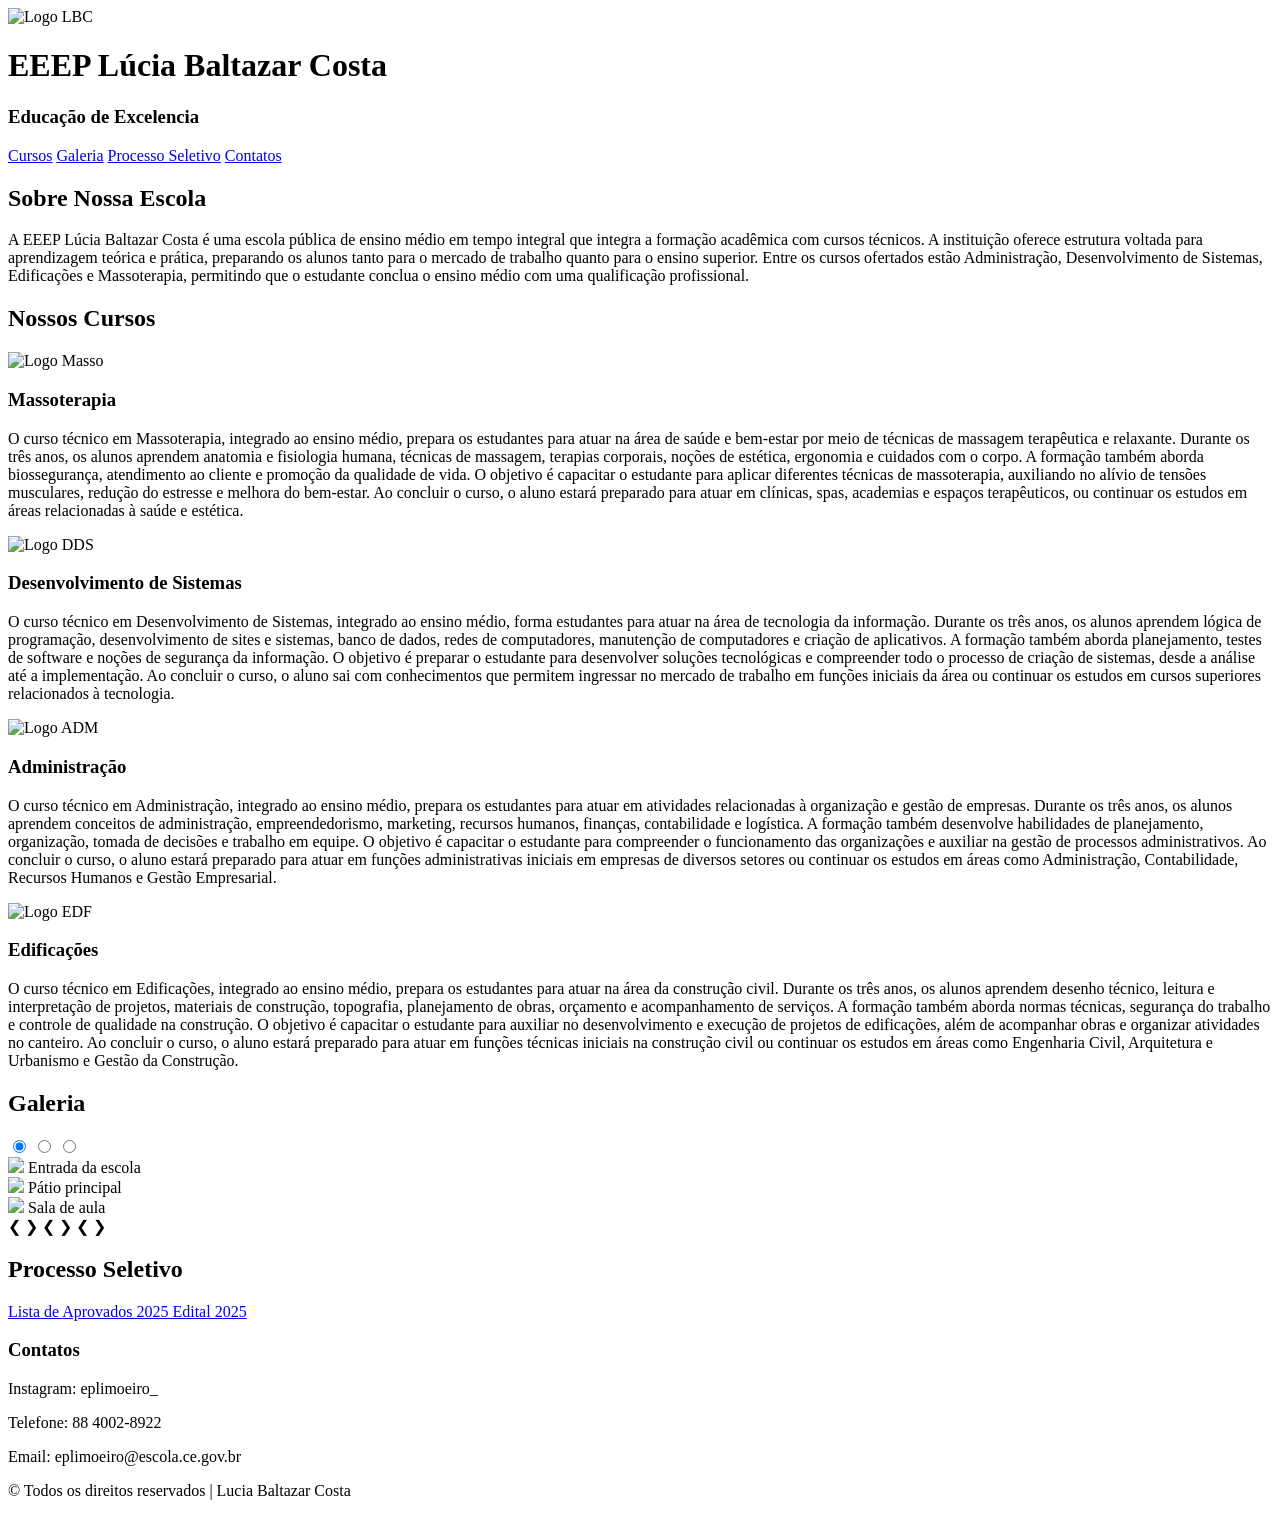
==== index.html @ 7d4e727e "mudanças" ====
<!DOCTYPE html>
<html lang="en">
<head>
    <meta charset="UTF-8">
    <meta name="viewport" content="width=device-width, initial-scale=1.0">
    <title>EEEP Lúcia Baltazar</title>
    <link rel="stylesheet" href="style.css"/>
</head>
<body>

    <!-- HEADER -->
    <header>
        <img src="imagens/logo lbc.png" alt="Logo LBC" class="LogoLBC">
        <h1 class="nome-lbc">EEEP Lúcia Baltazar Costa</h1>
        <h3 class="frase">Educação de Excelencia</h3>

        <nav>
            <a href="#CursosID">Cursos</a>
            <a href="#GaleriaID">Galeria</a>
            <a href="#ProcessoID">Processo Seletivo</a>
            <a href="#ContatosID">Contatos</a>
        </nav>
    </header>

    <main>

        <!-- SOBRE -->
            <section>
                <div class="container-sobre">
                    <div class="card-sobre">
                        <h1 class="titulo">Sobre Nossa Escola</h1>
                        <p>A EEEP Lúcia Baltazar Costa é uma escola pública de ensino médio em tempo integral que integra a formação acadêmica com cursos técnicos. A instituição oferece estrutura voltada para aprendizagem teórica e prática, preparando os alunos tanto para o mercado de trabalho quanto para o ensino superior. Entre os cursos ofertados estão Administração, Desenvolvimento de Sistemas, Edificações e Massoterapia, permitindo que o estudante conclua o ensino médio com uma qualificação profissional.
                        </p>
                    </div>
                </div>
            </section>

        <!-- CURSOS -->
            <section id="CursosID">
                <div class="card-cursos">
                    <h1 class="titulo">Nossos Cursos</h1>
                    
                    <!-- MASSOTERAPIA -->
                    <div class="curso">
                        <img src="imagens/logo masso.png" alt="Logo Masso" class="IMG_Cursos">
                        <h3 class="titulo-curso">Massoterapia</h3>
                        <p>O curso técnico em Massoterapia, integrado ao ensino médio, prepara os estudantes para atuar na área de saúde e bem-estar por meio de técnicas de massagem terapêutica e relaxante. Durante os três anos, os alunos aprendem anatomia e fisiologia humana, técnicas de massagem, terapias corporais, noções de estética, ergonomia e cuidados com o corpo. A formação também aborda biossegurança, atendimento ao cliente e promoção da qualidade de vida.

                        O objetivo é capacitar o estudante para aplicar diferentes técnicas de massoterapia, auxiliando no alívio de tensões musculares, redução do estresse e melhora do bem-estar. Ao concluir o curso, o aluno estará preparado para atuar em clínicas, spas, academias e espaços terapêuticos, ou continuar os estudos em áreas relacionadas à saúde e estética.
                        </p>
                    </div>
                    
                    <!-- DESENVOLVIMENTO DE SISTEMAS -->
                    <div class="curso">
                        <img src="imagens/logo dds.png" alt="Logo DDS" class="IMG_Cursos">
                        <h3 class="titulo-curso">Desenvolvimento de Sistemas</h3>
                        <p>O curso técnico em Desenvolvimento de Sistemas, integrado ao ensino médio, forma estudantes para atuar na área de tecnologia da informação. Durante os três anos, os alunos aprendem lógica de programação, desenvolvimento de sites e sistemas, banco de dados, redes de computadores, manutenção de computadores e criação de aplicativos. A formação também aborda planejamento, testes de software e noções de segurança da informação.

                        O objetivo é preparar o estudante para desenvolver soluções tecnológicas e compreender todo o processo de criação de sistemas, desde a análise até a implementação. Ao concluir o curso, o aluno sai com conhecimentos que permitem ingressar no mercado de trabalho em funções iniciais da área ou continuar os estudos em cursos superiores relacionados à tecnologia.
                        </p>
                    </div>

                    <!-- ADMINISTRAÇÃO -->
                    <div class="curso">
                        <img src="imagens/logo adm.png" alt="Logo ADM" class="IMG_Cursos">
                        <h3 class="titulo-curso">Administração</h3>
                        <p>O curso técnico em Administração, integrado ao ensino médio, prepara os estudantes para atuar em atividades relacionadas à organização e gestão de empresas. Durante os três anos, os alunos aprendem conceitos de administração, empreendedorismo, marketing, recursos humanos, finanças, contabilidade e logística. A formação também desenvolve habilidades de planejamento, organização, tomada de decisões e trabalho em equipe.

                        O objetivo é capacitar o estudante para compreender o funcionamento das organizações e auxiliar na gestão de processos administrativos. Ao concluir o curso, o aluno estará preparado para atuar em funções administrativas iniciais em empresas de diversos setores ou continuar os estudos em áreas como Administração, Contabilidade, Recursos Humanos e Gestão Empresarial.
                        </p>
                    </div>

                    <!-- EDIFICAÇÕES -->
                    <div class="curso">
                        <img src="imagens/logo edf.png" alt="Logo EDF" class="IMG_Cursos">
                        <h3 class="titulo-curso">Edificações</h3>
                        <p>O curso técnico em Edificações, integrado ao ensino médio, prepara os estudantes para atuar na área da construção civil. Durante os três anos, os alunos aprendem desenho técnico, leitura e interpretação de projetos, materiais de construção, topografia, planejamento de obras, orçamento e acompanhamento de serviços. A formação também aborda normas técnicas, segurança do trabalho e controle de qualidade na construção.

                        O objetivo é capacitar o estudante para auxiliar no desenvolvimento e execução de projetos de edificações, além de acompanhar obras e organizar atividades no canteiro. Ao concluir o curso, o aluno estará preparado para atuar em funções técnicas iniciais na construção civil ou continuar os estudos em áreas como Engenharia Civil, Arquitetura e Urbanismo e Gestão da Construção.
                        </p>
                    </div>
                </div>
            </section>
            
            <!-- GALERIA -->
            <section id="GaleriaID">
                <div class="card-galeria">
                    <h1 class="titulo">Galeria</h1>
                    <div class="slider">
                        <input type="radio" name="slide" id="s1" checked>
                        <input type="radio" name="slide" id="s2">
                        <input type="radio" name="slide" id="s3">
                        <div class="slides">
                            <div class="slides">
                                <div class="slide">
                                    <img src="https://portalfolhadovale.com.br/wp-content/uploads/2024/12/Escola-Profissionalizante-Lucia-Baltazar-Costa-abre-processo-seletivo-para-2025-2.jpg">
                                    <span class="legenda">Entrada da escola</span>
                                </div>

                                <div class="slide">
                                    <img src="https://www.crede10.seduc.ce.gov.br/wp-content/uploads/sites/128/2022/03/6.jpg">
                                    <span class="legenda">Pátio principal</span>
                                </div>

                                <div class="slide">
                                    <img src="https://www.crede10.seduc.ce.gov.br/wp-content/uploads/sites/128/2022/03/7.jpg">
                                    <span class="legenda">Sala de aula</span>
                                </div>

                            </div>

                        </div>

                        <div class="setas">
                            <label for="s3" class="prev s1">&#10094;</label>
                            <label for="s2" class="next s1">&#10095;</label>

                            <label for="s1" class="prev s2">&#10094;</label>
                            <label for="s3" class="next s2">&#10095;</label>

                            <label for="s2" class="prev s3">&#10094;</label>
                            <label for="s1" class="next s3">&#10095;</label>
                        </div>

                    </div>
                </div>
            </section>

            <!-- PROCESSO SELETIVO -->
            <section id="ProcessoID">
                <div class="card-processo">
                    <h1 class="titulo">Processo Seletivo</h1>
                    <a href="https://www.crede10.seduc.ce.gov.br/wp-content/uploads/sites/128/2025/12/ilovepdf_merged-1-1.pdf" 
                    class="botao-processo" 
                    target="_blank">
                    Lista de Aprovados 2025
                    </a>
                    <a href="https://www.crede10.seduc.ce.gov.br/wp-content/uploads/sites/128/2025/11/EEEP_LUCIA-BALTAZAR-COSTA.pdf" 
                    class="botao-processo" 
                    target="_blank">
                    Edital 2025
                    </a>
    </main>

    <!-- FOOTER -->
    <footer>
        <h3 id="ContatosID">Contatos</h3>
        <div class="texto-footer">
        <p>Instagram: eplimoeiro_</p>
        <p>Telefone: 88 4002-8922</p>
        <p>Email: eplimoeiro@escola.ce.gov.br</p>
        </div>
        <p>© Todos os direitos reservados | Lucia Baltazar Costa</p>
    </footer>
</body>
</html>
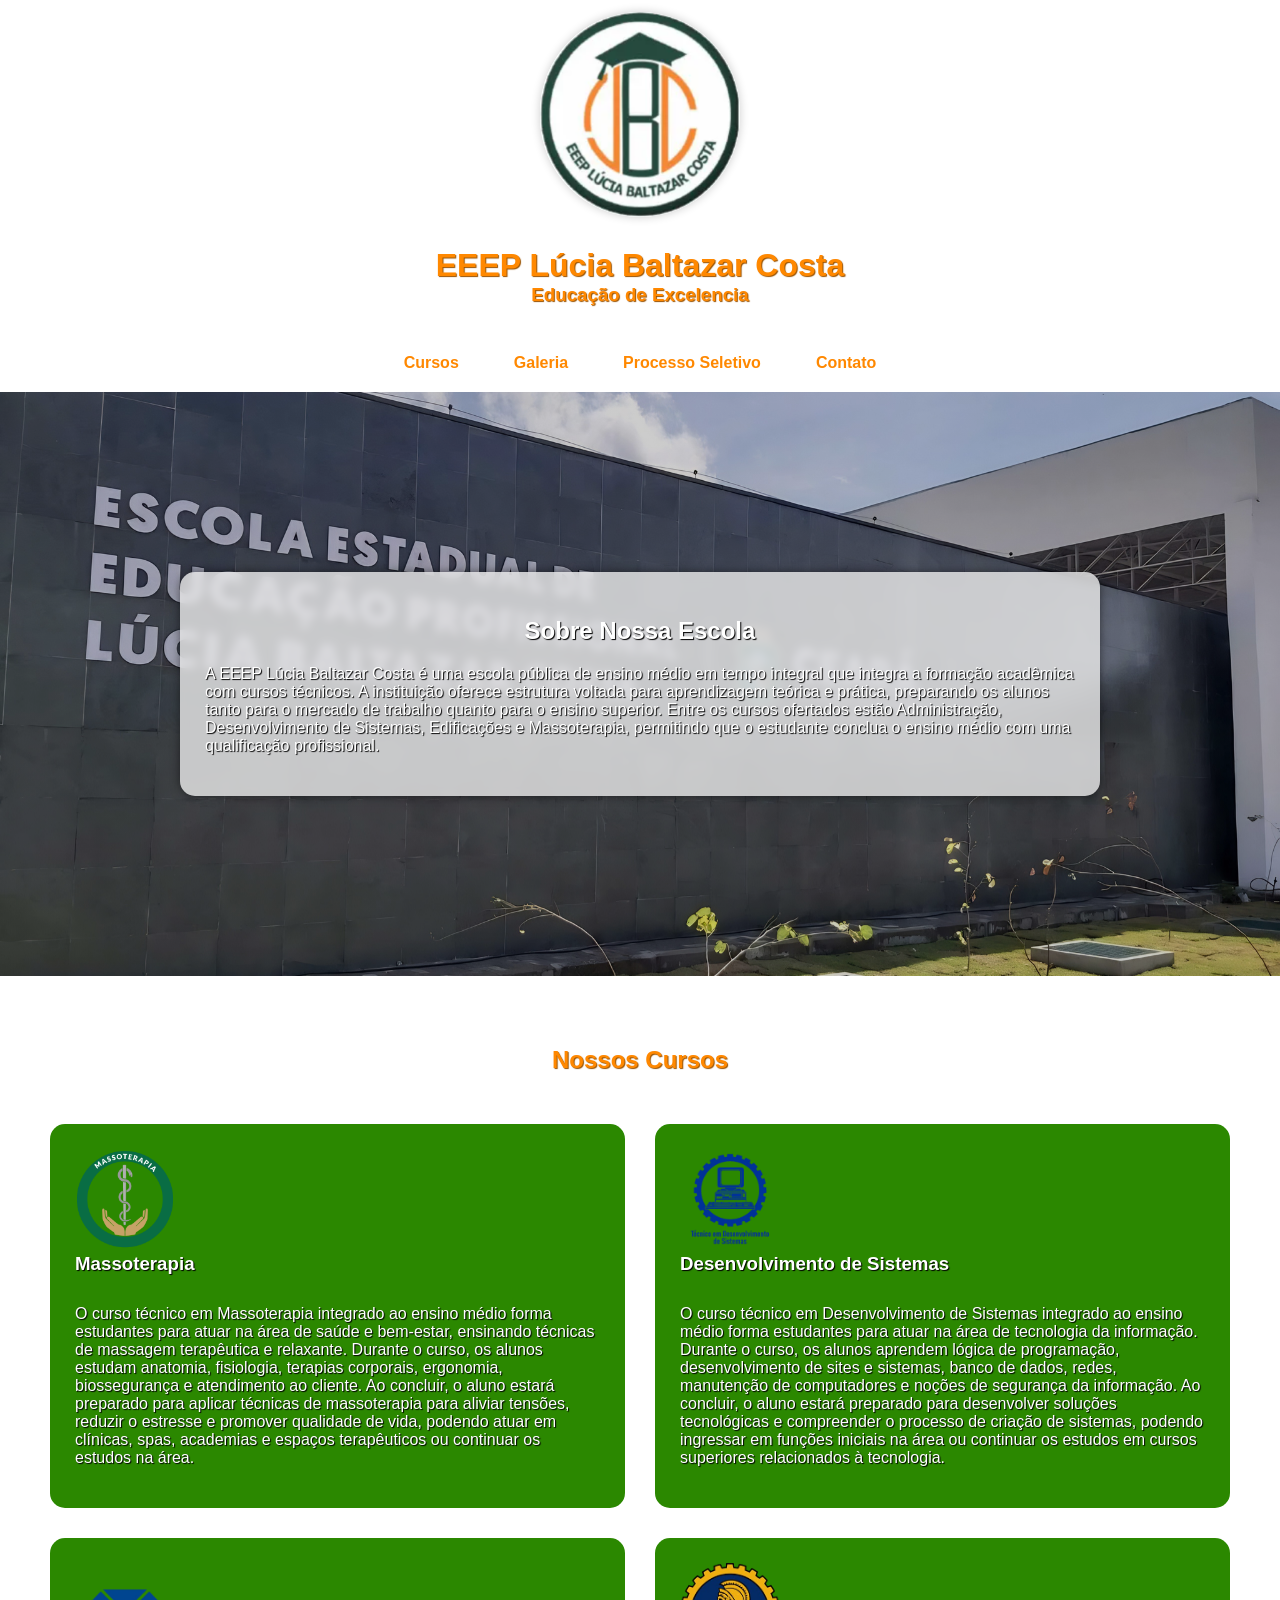
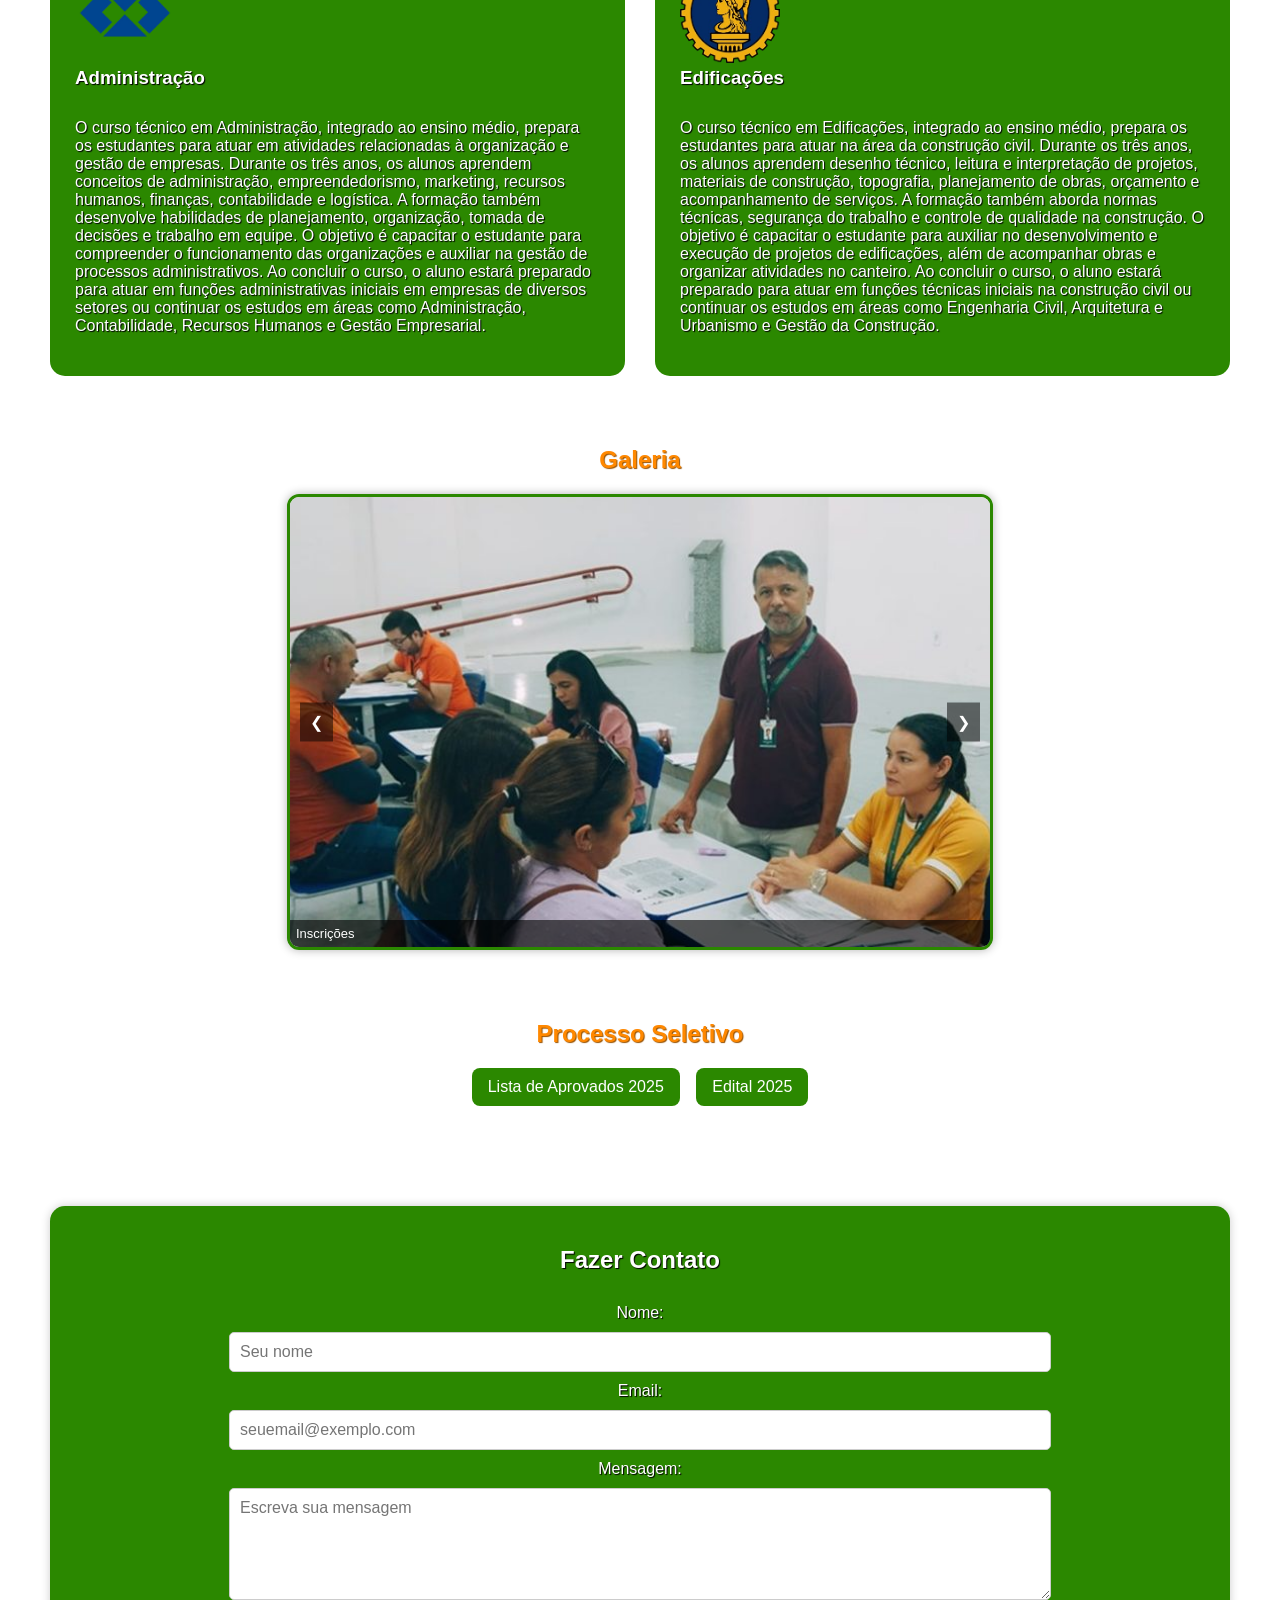
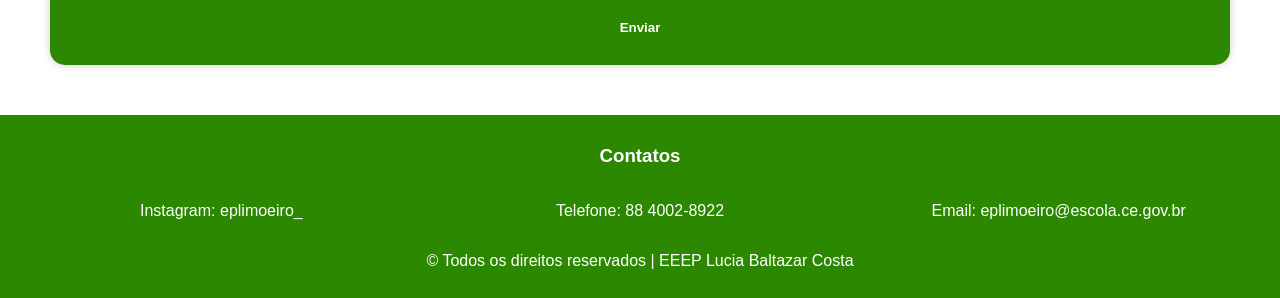
==== commit 56dc3564: "atualização final" ====
--- a/index.html
+++ b/index.html
@@ -10,7 +10,7 @@
 
     <!-- HEADER -->
     <header>
-        <img src="imagens/logo lbc.png" alt="Logo LBC" class="LogoLBC">
+        <img src="images/logo lbc.png" alt="Logo LBC" class="LogoLBC">
         <h1 class="nome-lbc">EEEP Lúcia Baltazar Costa</h1>
         <h3 class="frase">Educação de Excelencia</h3>
 
@@ -18,7 +18,7 @@
             <a href="#CursosID">Cursos</a>
             <a href="#GaleriaID">Galeria</a>
             <a href="#ProcessoID">Processo Seletivo</a>
-            <a href="#ContatosID">Contatos</a>
+            <a href="#FormularioID">Contato</a>
         </nav>
     </header>
 
@@ -28,7 +28,7 @@
             <section>
                 <div class="container-sobre">
                     <div class="card-sobre">
-                        <h1 class="titulo">Sobre Nossa Escola</h1>
+                        <h1 class="titulo-sobre">Sobre Nossa Escola</h1>
                         <p>A EEEP Lúcia Baltazar Costa é uma escola pública de ensino médio em tempo integral que integra a formação acadêmica com cursos técnicos. A instituição oferece estrutura voltada para aprendizagem teórica e prática, preparando os alunos tanto para o mercado de trabalho quanto para o ensino superior. Entre os cursos ofertados estão Administração, Desenvolvimento de Sistemas, Edificações e Massoterapia, permitindo que o estudante conclua o ensino médio com uma qualificação profissional.
                         </p>
                     </div>
@@ -42,27 +42,25 @@
                     
                     <!-- MASSOTERAPIA -->
                     <div class="curso">
-                        <img src="imagens/logo masso.png" alt="Logo Masso" class="IMG_Cursos">
+                        <img src="images/logo masso.png" alt="Logo Masso" class="IMG_Cursos">
                         <h3 class="titulo-curso">Massoterapia</h3>
-                        <p>O curso técnico em Massoterapia, integrado ao ensino médio, prepara os estudantes para atuar na área de saúde e bem-estar por meio de técnicas de massagem terapêutica e relaxante. Durante os três anos, os alunos aprendem anatomia e fisiologia humana, técnicas de massagem, terapias corporais, noções de estética, ergonomia e cuidados com o corpo. A formação também aborda biossegurança, atendimento ao cliente e promoção da qualidade de vida.
-
-                        O objetivo é capacitar o estudante para aplicar diferentes técnicas de massoterapia, auxiliando no alívio de tensões musculares, redução do estresse e melhora do bem-estar. Ao concluir o curso, o aluno estará preparado para atuar em clínicas, spas, academias e espaços terapêuticos, ou continuar os estudos em áreas relacionadas à saúde e estética.
+                        <p>O curso técnico em Massoterapia integrado ao ensino médio forma estudantes para atuar na área de saúde e bem-estar, ensinando técnicas de massagem terapêutica e relaxante. Durante o curso, os alunos estudam anatomia, fisiologia, terapias corporais, ergonomia, biossegurança e atendimento ao cliente.
+                        Ao concluir, o aluno estará preparado para aplicar técnicas de massoterapia para aliviar tensões, reduzir o estresse e promover qualidade de vida, podendo atuar em clínicas, spas, academias e espaços terapêuticos ou continuar os estudos na área.
                         </p>
                     </div>
                     
                     <!-- DESENVOLVIMENTO DE SISTEMAS -->
                     <div class="curso">
-                        <img src="imagens/logo dds.png" alt="Logo DDS" class="IMG_Cursos">
+                        <img src="images/logo dds.png" alt="Logo DDS" class="IMG_Cursos">
                         <h3 class="titulo-curso">Desenvolvimento de Sistemas</h3>
-                        <p>O curso técnico em Desenvolvimento de Sistemas, integrado ao ensino médio, forma estudantes para atuar na área de tecnologia da informação. Durante os três anos, os alunos aprendem lógica de programação, desenvolvimento de sites e sistemas, banco de dados, redes de computadores, manutenção de computadores e criação de aplicativos. A formação também aborda planejamento, testes de software e noções de segurança da informação.
-
-                        O objetivo é preparar o estudante para desenvolver soluções tecnológicas e compreender todo o processo de criação de sistemas, desde a análise até a implementação. Ao concluir o curso, o aluno sai com conhecimentos que permitem ingressar no mercado de trabalho em funções iniciais da área ou continuar os estudos em cursos superiores relacionados à tecnologia.
+                        <p>O curso técnico em Desenvolvimento de Sistemas integrado ao ensino médio forma estudantes para atuar na área de tecnologia da informação. Durante o curso, os alunos aprendem lógica de programação, desenvolvimento de sites e sistemas, banco de dados, redes, manutenção de computadores e noções de segurança da informação.
+                        Ao concluir, o aluno estará preparado para desenvolver soluções tecnológicas e compreender o processo de criação de sistemas, podendo ingressar em funções iniciais na área ou continuar os estudos em cursos superiores relacionados à tecnologia.
                         </p>
                     </div>
 
                     <!-- ADMINISTRAÇÃO -->
                     <div class="curso">
-                        <img src="imagens/logo adm.png" alt="Logo ADM" class="IMG_Cursos">
+                        <img src="images/logo adm.png" alt="Logo ADM" class="IMG_Cursos">
                         <h3 class="titulo-curso">Administração</h3>
                         <p>O curso técnico em Administração, integrado ao ensino médio, prepara os estudantes para atuar em atividades relacionadas à organização e gestão de empresas. Durante os três anos, os alunos aprendem conceitos de administração, empreendedorismo, marketing, recursos humanos, finanças, contabilidade e logística. A formação também desenvolve habilidades de planejamento, organização, tomada de decisões e trabalho em equipe.
 
@@ -72,7 +70,7 @@
 
                     <!-- EDIFICAÇÕES -->
                     <div class="curso">
-                        <img src="imagens/logo edf.png" alt="Logo EDF" class="IMG_Cursos">
+                        <img src="images/logo edf.png" alt="Logo EDF" class="IMG_Cursos">
                         <h3 class="titulo-curso">Edificações</h3>
                         <p>O curso técnico em Edificações, integrado ao ensino médio, prepara os estudantes para atuar na área da construção civil. Durante os três anos, os alunos aprendem desenho técnico, leitura e interpretação de projetos, materiais de construção, topografia, planejamento de obras, orçamento e acompanhamento de serviços. A formação também aborda normas técnicas, segurança do trabalho e controle de qualidade na construção.
 
@@ -90,21 +88,33 @@
                         <input type="radio" name="slide" id="s1" checked>
                         <input type="radio" name="slide" id="s2">
                         <input type="radio" name="slide" id="s3">
+                        <input type="radio" name="slide" id="s4">
+                        <input type="radio" name="slide" id="s5">
                         <div class="slides">
                             <div class="slides">
                                 <div class="slide">
-                                    <img src="https://portalfolhadovale.com.br/wp-content/uploads/2024/12/Escola-Profissionalizante-Lucia-Baltazar-Costa-abre-processo-seletivo-para-2025-2.jpg">
-                                    <span class="legenda">Entrada da escola</span>
+                                    <img src="images/inscrições.jpg">
+                                    <span class="legenda">Inscrições</span>
                                 </div>
 
                                 <div class="slide">
-                                    <img src="https://www.crede10.seduc.ce.gov.br/wp-content/uploads/sites/128/2022/03/6.jpg">
-                                    <span class="legenda">Pátio principal</span>
+                                    <img src="images/diretor.jpg">
+                                    <span class="legenda">Diretor Paulo Bessa</span>
                                 </div>
 
                                 <div class="slide">
-                                    <img src="https://www.crede10.seduc.ce.gov.br/wp-content/uploads/sites/128/2022/03/7.jpg">
-                                    <span class="legenda">Sala de aula</span>
+                                    <img src="images/carnaval 2026.jpg">
+                                    <span class="legenda">Professores e alunos durante o carnaval de 2026</span>
+                                </div>
+
+                                <div class="slide">
+                                    <img src="images/carnaval 2.jpg">
+                                    <span class="legenda">Alunos reunidos durante o carnaval de 2026</span>
+                                </div>
+
+                                <div class="slide">
+                                    <img src="images/garoto e garota ep.jpg">
+                                    <span class="legenda">Garoto e garota EEEP 2026</span>
                                 </div>
 
                             </div>
@@ -112,14 +122,20 @@
                         </div>
 
                         <div class="setas">
-                            <label for="s3" class="prev s1">&#10094;</label>
+                            <label for="s5" class="prev s1">&#10094;</label>
                             <label for="s2" class="next s1">&#10095;</label>
 
                             <label for="s1" class="prev s2">&#10094;</label>
                             <label for="s3" class="next s2">&#10095;</label>
 
                             <label for="s2" class="prev s3">&#10094;</label>
-                            <label for="s1" class="next s3">&#10095;</label>
+                            <label for="s4" class="next s3">&#10095;</label>
+
+                            <label for="s3" class="prev s4">&#10094;</label>
+                            <label for="s5" class="next s4">&#10095;</label>
+
+                            <label for="s4" class="prev s5">&#10094;</label>
+                            <label for="s1" class="next s5">&#10095;</label>
                         </div>
 
                     </div>
@@ -140,6 +156,23 @@
                     target="_blank">
                     Edital 2025
                     </a>
+
+            <!-- FORMULÁRIO -->
+            <section id="FormularioID">
+            <form action="#" method="post">
+                <h2 class="titulo-form">Fazer Contato</h2>
+                <label for="nome">Nome:</label>
+                <input type="text" id="nome" name="nome" placeholder="Seu nome" required>
+
+                <label for="email">Email:</label>
+                <input type="email" id="email" name="email" placeholder="seuemail@exemplo.com" required>
+
+                <label for="mensagem">Mensagem:</label>
+                <textarea id="mensagem" name="mensagem" placeholder="Escreva sua mensagem" rows="5" required></textarea>
+
+                <button type="submit">Enviar</button>
+            </form>
+        </section>
     </main>
 
     <!-- FOOTER -->
@@ -150,7 +183,7 @@
         <p>Telefone: 88 4002-8922</p>
         <p>Email: eplimoeiro@escola.ce.gov.br</p>
         </div>
-        <p>© Todos os direitos reservados | Lucia Baltazar Costa</p>
+        <p>© Todos os direitos reservados | EEEP Lucia Baltazar Costa</p>
     </footer>
 </body>
 </html>
--- a/style.css
+++ b/style.css
@@ -0,0 +1,290 @@
+body{
+    font-family: Arial, Helvetica, sans-serif;
+    background-color: white;
+    margin: 0;
+}
+
+header{
+    background-color: rgb(255, 255, 255);
+    text-align: center;
+    margin: 0;
+    padding: 12px;
+    color: rgb(255, 136, 0);
+    display: flex;
+    flex-direction: column;   
+    align-items: center;     
+    justify-content: flex-start;
+}
+
+.nome-lbc{   
+    margin: 0;   
+    margin-top: 30px;
+    text-align: center;
+    text-shadow: 1px 1px 1px rgb(153, 82, 0);
+}
+
+.frase{
+    margin: 0;
+    margin-top: px;
+    margin-bottom: 30px;
+    text-align: center;
+    text-shadow: 1px 1px 1px rgb(153, 82, 0);
+}
+
+.LogoLBC{
+    width: 200px;
+    border-radius: 200px;
+    box-shadow: 0 0 10px rgba(0,0,0,0.2);
+}
+
+nav {
+    display: flex;
+    gap: 25px; 
+    margin-top: 10px;
+}
+
+nav a {
+    text-decoration: none;
+    color: rgb(255, 136, 0);
+    font-weight: bold;
+    padding: 8px 15px;
+    border-radius: 20px;
+
+    transition: all 0.3s ease;
+}
+
+nav a:hover {
+    background-color: rgb(43, 136, 0);
+    color: white;
+    transform: translateY(-2px);
+    box-shadow: 0 4px 10px rgba(0,0,0,0.2);
+}
+
+.container-sobre {
+    background: linear-gradient(rgba(0, 0, 0, 0.2), rgba(0, 0, 0, 0.2)), url("images/fundo.png");
+    background-size: cover;
+    background-position: center;
+    background-repeat: no-repeat;
+    padding: 80px; 
+}
+
+
+.card-sobre{
+    background-color: rgba(236, 236, 236, 0.8);
+    border-radius: 15px;
+    margin: 100px;
+    padding: 25px;
+    box-shadow: 0 0 10px rgba(0,0,0,0.5);
+    color: rgb(255, 255, 255);
+    text-shadow: 1px 1px 1px rgb(0, 0, 0);
+    backdrop-filter: blur(5px);
+    -webkit-backdrop-filter: blur(5px);
+}
+
+.card-cursos {
+    background-color: #ffffff;
+    padding: 50px;
+    display: grid;
+    grid-template-columns: 1fr 1fr; 
+    gap: 30px;
+}
+
+.titulo-sobre{
+    grid-column: 1 / -1; 
+    text-align: center;
+    width: 100%;              
+    margin-bottom: 20px;
+}
+
+.titulo{
+    grid-column: 1 / -1; 
+    text-align: center;
+    width: 100%;              
+    margin-bottom: 20px;
+    color: rgb(255, 136, 0);
+    text-shadow: 1px 1px 1px rgb(153, 82, 0);
+}
+
+.curso{
+    background-color: rgb(43, 136, 0);
+    border-radius: 15px;
+    padding: 25px;
+    color: rgb(255, 255, 255);
+    text-shadow: 1px 1px 1px rgb(0, 0, 0);
+    backdrop-filter: blur(5px);
+    -webkit-backdrop-filter: blur(5px);
+    transition: all 0.3s ease;
+}
+
+.curso:hover{
+    background-color: rgb(36, 113, 0);
+    transform: translateY(-7px);
+    box-shadow: 0 4px 10px rgba(0,0,0,0.2);
+}
+
+.IMG_Cursos{
+    width: 100px;
+}
+
+.titulo-curso{
+    margin-top: 0px;
+    margin-bottom: 30px;
+}
+
+.slider{
+    position: relative;
+    width: 700px;
+    height: 450px;
+    margin: auto;
+    border-radius: 12px;
+    overflow: hidden;
+    border: 3px solid rgb(43, 136, 0);
+    box-shadow: 0 0 10px rgba(0,0,0,0.3);
+}
+
+.slides{
+    display: flex;
+    height: 100%;
+    transition: transform .5s ease;
+}
+
+.slide{
+    position: relative;
+    min-width: 100%;
+}
+
+.slide img{
+    width: 100%;
+    height: 100%;
+    object-fit: cover;
+    display: block;
+}
+
+.legenda{
+    position:absolute;
+    bottom:0;
+    left:0;
+    width:100%;
+    background:rgba(0,0,0,.6);
+    color:white;
+    font-size:13px;
+    padding:6px;
+}
+
+.slider input{
+    display:none;
+}
+
+#s1:checked ~ .slides{ transform:translateX(0); }
+#s2:checked ~ .slides{ transform:translateX(-100%); }
+#s3:checked ~ .slides{ transform:translateX(-200%); }
+#s4:checked ~ .slides{ transform:translateX(-300%); }
+#s5:checked ~ .slides{ transform:translateX(-400%); }
+
+.setas label{
+    position:absolute;
+    top:50%;
+    transform:translateY(-50%);
+    background:rgba(0,0,0,.5);
+    color:#fff;
+    padding:10px;
+    cursor:pointer;
+    display:none;
+}
+
+.prev{ left:10px }
+.next{ right:10px }
+
+#s1:checked ~ .setas .s1{ display:block; }
+#s2:checked ~ .setas .s2{ display:block; }
+#s3:checked ~ .setas .s3{ display:block; }
+#s4:checked ~ .setas .s4{ display:block; }
+#s5:checked ~ .setas .s5{ display:block; }
+
+.card-processo{
+    background-color: rgba(255, 255, 255, 0.8);
+    padding: 50px;
+    text-align:center;
+}
+
+.botao-processo{
+    display:block;
+    width:max-content;
+    margin:10px auto;
+    display:inline-block;
+    padding:10px 16px;
+    background:rgb(43, 136, 0);
+    color:white;
+    text-decoration:none;
+    border-radius:8px;
+    font-weight:500;
+    transition:.2s;
+    margin: 0 6px;
+}
+
+.botao-processo:hover{
+    background: rgb(36, 113, 0);
+    transform: translateY(-2px);
+    box-shadow: 0 4px 10px rgba(0,0,0,0.2);
+}
+
+form {
+    margin-top: 100px;
+    border-radius: 15px;
+    display: flex;       
+    align-items: center;      
+    flex-direction: column;
+    gap: 10px;
+    background-color: rgb(43, 136, 0);
+    padding: 20px;
+    color:#fff;
+    text-shadow: 1px 1px 1px rgb(0, 0, 0);
+    box-shadow: 0 0 10px rgb(0, 0, 0, 0.2);
+}
+
+.titulo-form{
+    color:#fff;
+    text-shadow: 1px 1px 1px rgb(0, 0, 0);
+    text-align: center;
+    width: 100%;              
+    margin-bottom: 20px;
+}
+
+form input, form textarea {
+    padding: 10px;
+    border: 1px solid #ccc;
+    border-radius: 5px;
+    font-family: inherit;
+    font-size: 1rem;
+    resize: vertical;
+    width: 800px;
+}
+
+form button {
+    padding: 10px 40px;
+    background-color: rgb(43, 136, 0);
+    color: white;
+    font-weight: bold;
+    border: none;
+    border-radius: 5px;
+    cursor: pointer;
+    transition: all 0.3s;
+}
+
+form button:hover {
+    background-color: rgb(36, 113, 0);
+}
+
+footer{
+    background-color: rgb(43, 136, 0);
+    text-align: center;
+    margin: 0;
+    padding: 12px;
+    color: #fff;
+    text-shadow: 1px, 1px, 1px rgb(0, 0, 0);
+}
+.texto-footer{
+    display: grid;
+    grid-template-columns: repeat(3, 1fr);
+    align-items: center;
+}
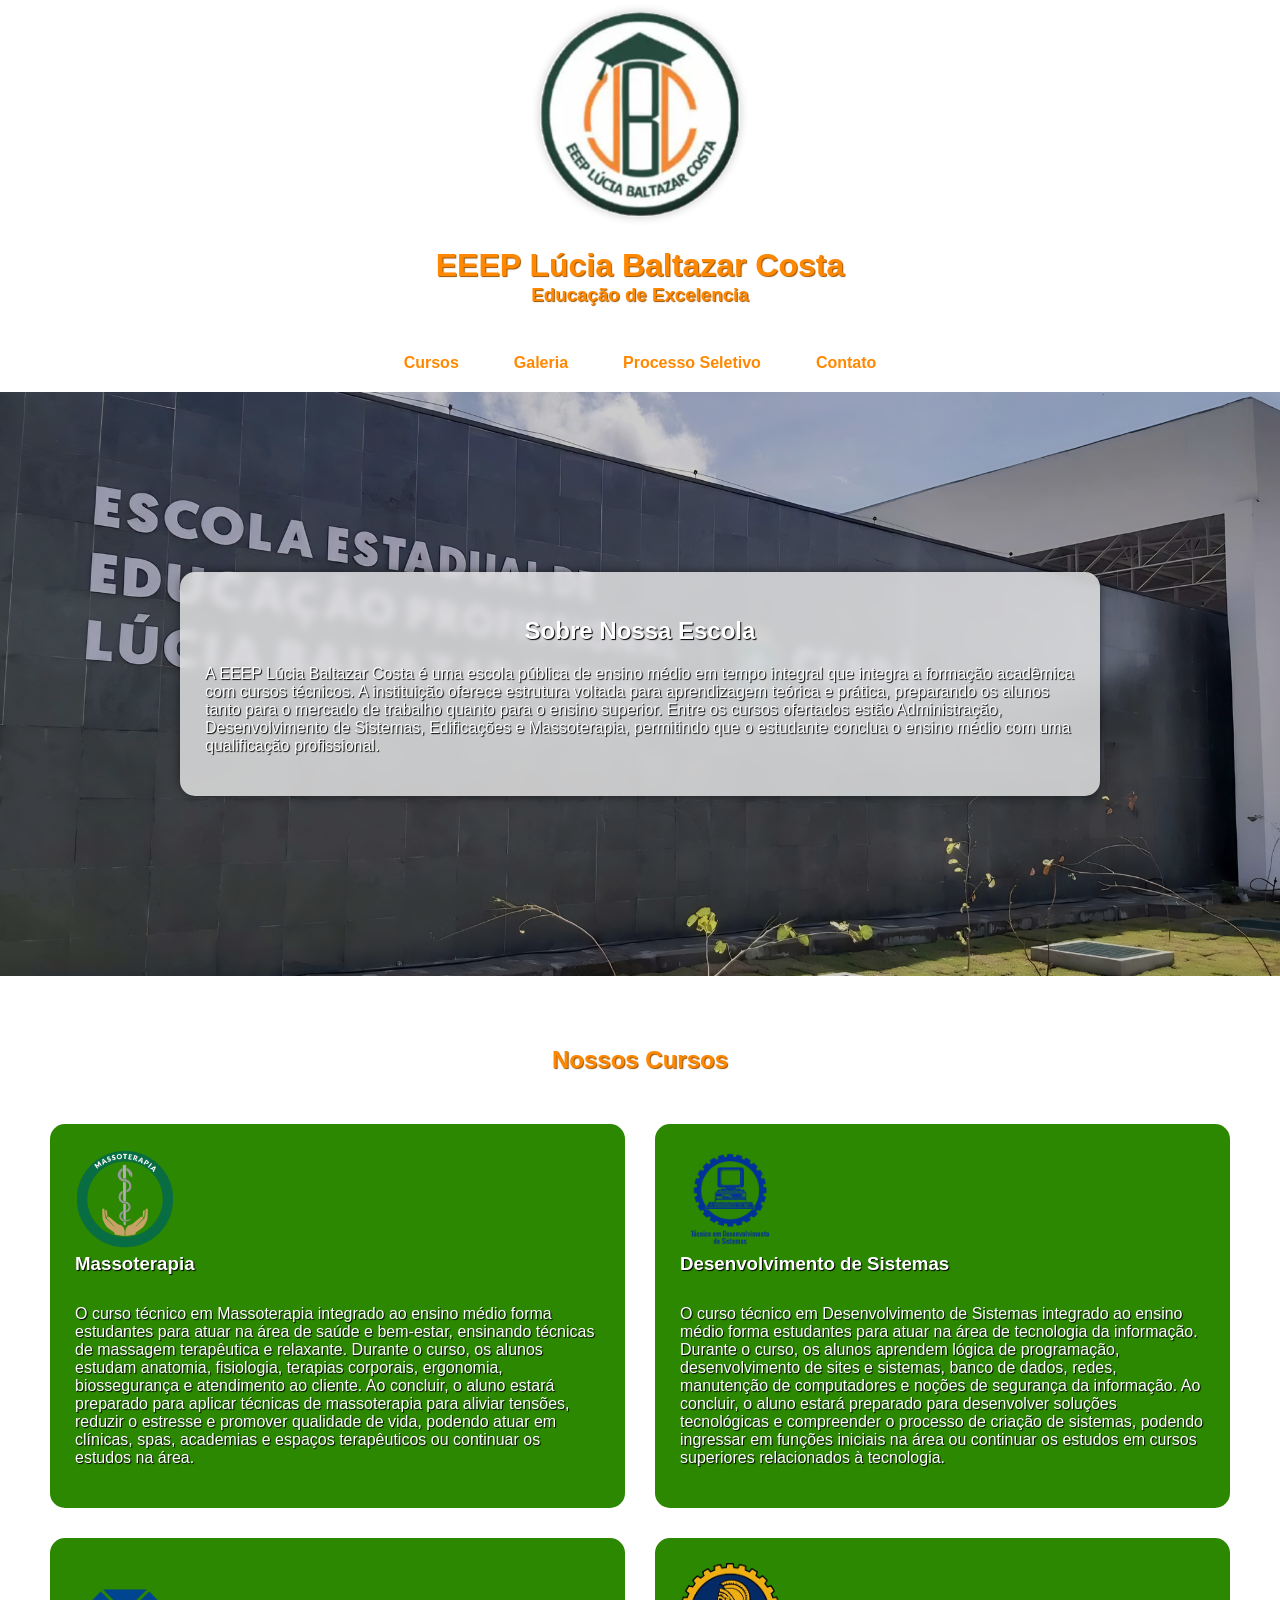
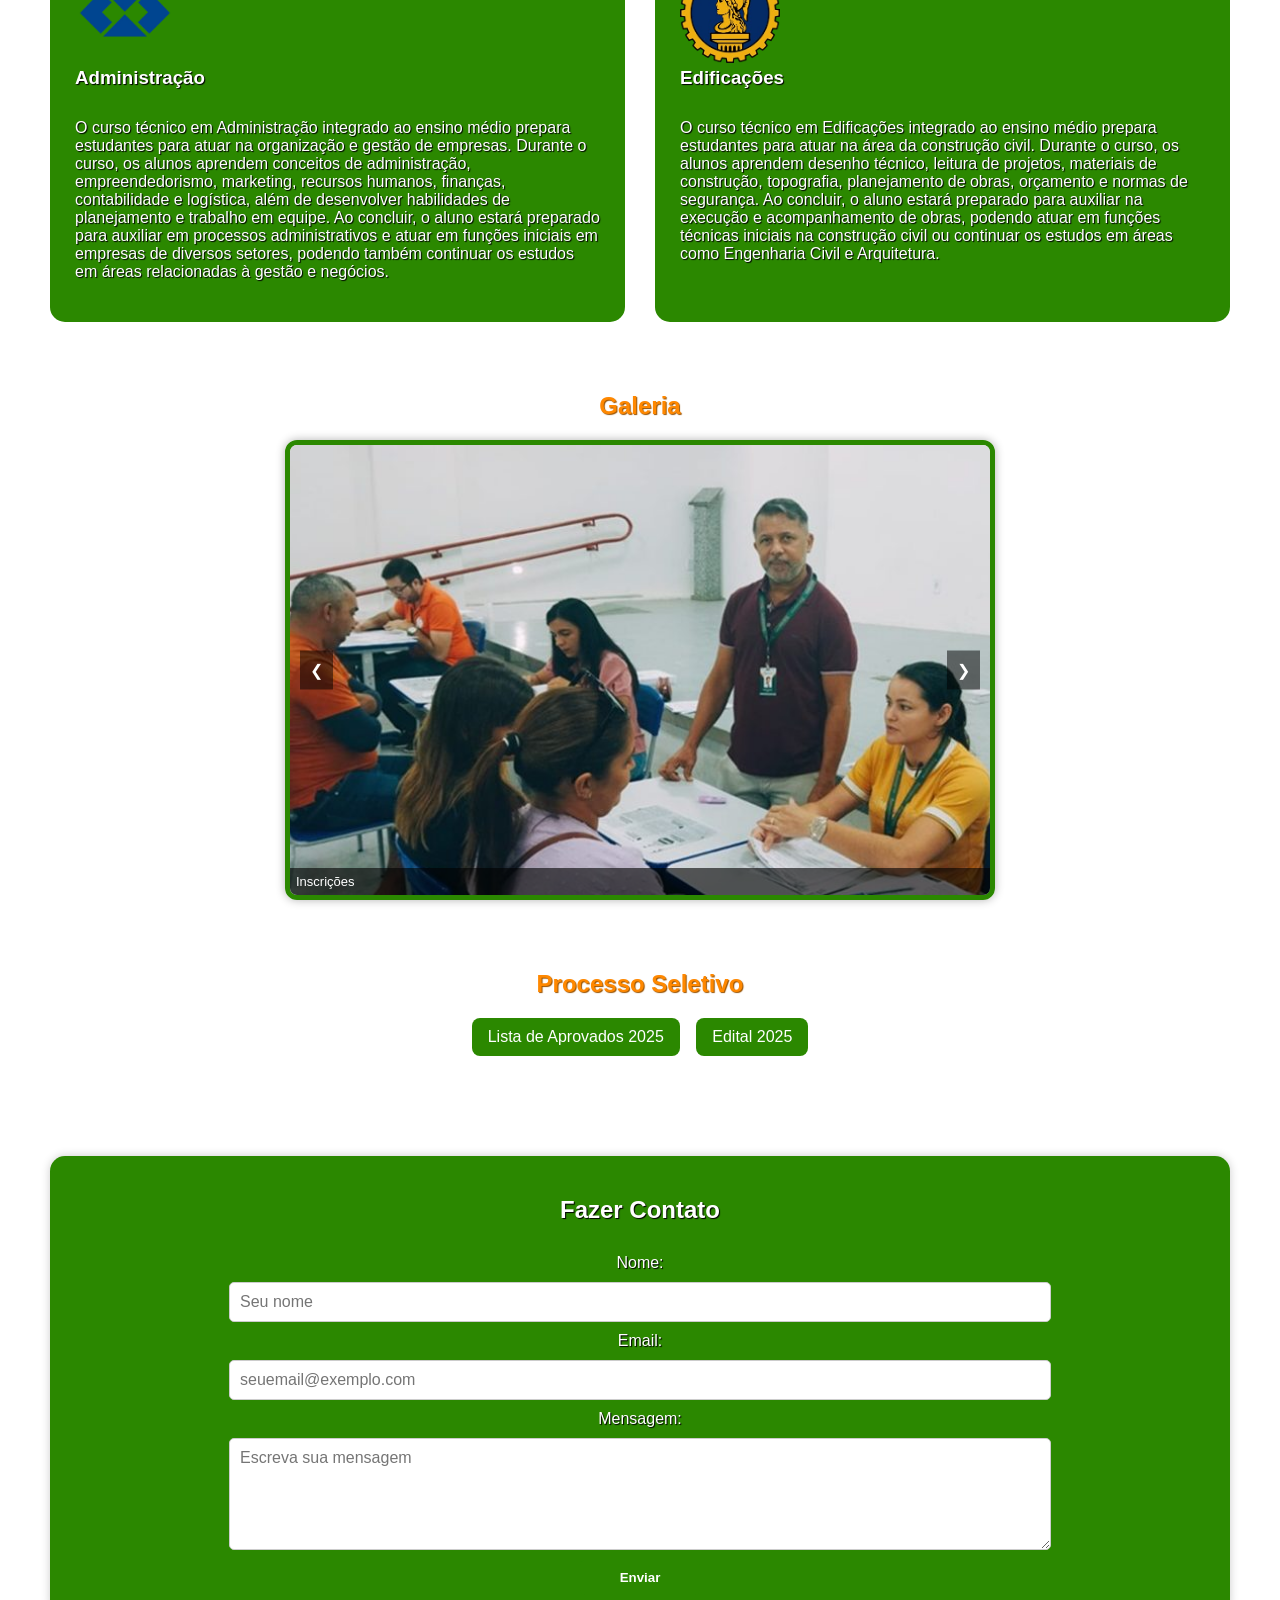
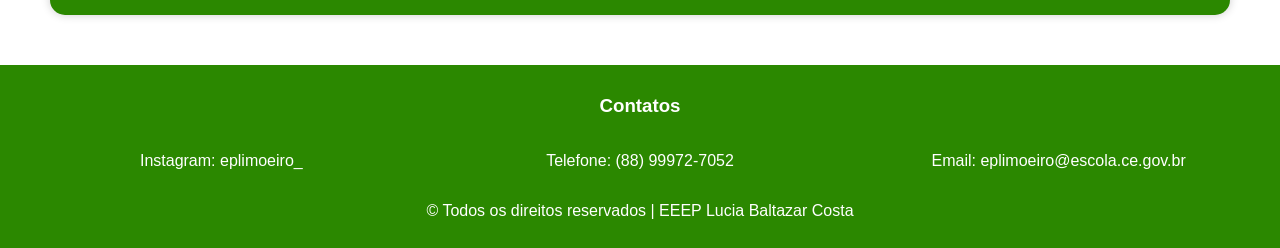
==== commit 9481af20: "Versão Final" ====
--- a/index.html
+++ b/index.html
@@ -62,9 +62,8 @@
                     <div class="curso">
                         <img src="images/logo adm.png" alt="Logo ADM" class="IMG_Cursos">
                         <h3 class="titulo-curso">Administração</h3>
-                        <p>O curso técnico em Administração, integrado ao ensino médio, prepara os estudantes para atuar em atividades relacionadas à organização e gestão de empresas. Durante os três anos, os alunos aprendem conceitos de administração, empreendedorismo, marketing, recursos humanos, finanças, contabilidade e logística. A formação também desenvolve habilidades de planejamento, organização, tomada de decisões e trabalho em equipe.
-
-                        O objetivo é capacitar o estudante para compreender o funcionamento das organizações e auxiliar na gestão de processos administrativos. Ao concluir o curso, o aluno estará preparado para atuar em funções administrativas iniciais em empresas de diversos setores ou continuar os estudos em áreas como Administração, Contabilidade, Recursos Humanos e Gestão Empresarial.
+                        <p>O curso técnico em Administração integrado ao ensino médio prepara estudantes para atuar na organização e gestão de empresas. Durante o curso, os alunos aprendem conceitos de administração, empreendedorismo, marketing, recursos humanos, finanças, contabilidade e logística, além de desenvolver habilidades de planejamento e trabalho em equipe.
+                        Ao concluir, o aluno estará preparado para auxiliar em processos administrativos e atuar em funções iniciais em empresas de diversos setores, podendo também continuar os estudos em áreas relacionadas à gestão e negócios.
                         </p>
                     </div>
 
@@ -72,9 +71,8 @@
                     <div class="curso">
                         <img src="images/logo edf.png" alt="Logo EDF" class="IMG_Cursos">
                         <h3 class="titulo-curso">Edificações</h3>
-                        <p>O curso técnico em Edificações, integrado ao ensino médio, prepara os estudantes para atuar na área da construção civil. Durante os três anos, os alunos aprendem desenho técnico, leitura e interpretação de projetos, materiais de construção, topografia, planejamento de obras, orçamento e acompanhamento de serviços. A formação também aborda normas técnicas, segurança do trabalho e controle de qualidade na construção.
-
-                        O objetivo é capacitar o estudante para auxiliar no desenvolvimento e execução de projetos de edificações, além de acompanhar obras e organizar atividades no canteiro. Ao concluir o curso, o aluno estará preparado para atuar em funções técnicas iniciais na construção civil ou continuar os estudos em áreas como Engenharia Civil, Arquitetura e Urbanismo e Gestão da Construção.
+                        <p>O curso técnico em Edificações integrado ao ensino médio prepara estudantes para atuar na área da construção civil. Durante o curso, os alunos aprendem desenho técnico, leitura de projetos, materiais de construção, topografia, planejamento de obras, orçamento e normas de segurança.
+                        Ao concluir, o aluno estará preparado para auxiliar na execução e acompanhamento de obras, podendo atuar em funções técnicas iniciais na construção civil ou continuar os estudos em áreas como Engenharia Civil e Arquitetura.
                         </p>
                     </div>
                 </div>
@@ -90,6 +88,11 @@
                         <input type="radio" name="slide" id="s3">
                         <input type="radio" name="slide" id="s4">
                         <input type="radio" name="slide" id="s5">
+                        <input type="radio" name="slide" id="s6">
+                        <input type="radio" name="slide" id="s7">
+                        <input type="radio" name="slide" id="s8">
+                        <input type="radio" name="slide" id="s9">
+                        <input type="radio" name="slide" id="s10">
                         <div class="slides">
                             <div class="slides">
                                 <div class="slide">
@@ -113,16 +116,41 @@
                                 </div>
 
                                 <div class="slide">
-                                    <img src="images/garoto e garota ep.jpg">
+                                    <img src="images/garoto e garota ep.png">
                                     <span class="legenda">Garoto e garota EEEP 2026</span>
                                 </div>
 
+                                <div class="slide">
+                                    <img src="images/oficina dos sonhos 1.webp">
+                                    <span class="legenda">Oficina dos sonhos - 1</span>
+                                </div>
+
+                                <div class="slide">
+                                    <img src="images/oficina dos sonhos 2.webp">
+                                    <span class="legenda">Oficina dos sonhos - 2</span>
+                                </div>
+
+                                <div class="slide">
+                                    <img src="images/oficina dos sonhos 3.webp">
+                                    <span class="legenda">Oficina dos sonhos - 3</span>
+                                </div>
+
+                                <div class="slide">
+                                    <img src="images/olimpiada brasileira de biologia.jpg">
+                                    <span class="legenda">Alunos realizando a Olimpiada Brasileira de Biologia</span>
+                                </div>
+
+                                <div class="slide">
+                                    <img src="images/teatro.jpg">
+                                    <span class="legenda">Um pequeno teatro de juri simulado</span>
+                                </div>
+
                             </div>
 
                         </div>
 
                         <div class="setas">
-                            <label for="s5" class="prev s1">&#10094;</label>
+                            <label for="s10" class="prev s1">&#10094;</label>
                             <label for="s2" class="next s1">&#10095;</label>
 
                             <label for="s1" class="prev s2">&#10094;</label>
@@ -135,7 +163,22 @@
                             <label for="s5" class="next s4">&#10095;</label>
 
                             <label for="s4" class="prev s5">&#10094;</label>
-                            <label for="s1" class="next s5">&#10095;</label>
+                            <label for="s6" class="next s5">&#10095;</label>
+
+                            <label for="s5" class="prev s6">&#10094;</label>
+                            <label for="s7" class="next s6">&#10095;</label>
+
+                            <label for="s6" class="prev s7">&#10094;</label>
+                            <label for="s8" class="next s7">&#1095;</label>
+
+                            <label for="s7" class="prev s8">&#10094;</label>
+                            <label for="s9" class="next s8">&#10095;</label>
+
+                            <label for="s8" class="prev s9">&#10094;</label>
+                            <label for="s10" class="next s9">&#10095;</label>
+
+                            <label for="s9" class="prev s10">&#10094;</label>
+                            <label for="s1" class="next s10">&#10095;</label>
                         </div>
 
                     </div>
@@ -180,7 +223,7 @@
         <h3 id="ContatosID">Contatos</h3>
         <div class="texto-footer">
         <p>Instagram: eplimoeiro_</p>
-        <p>Telefone: 88 4002-8922</p>
+        <p>Telefone: (88) 99972-7052</p>
         <p>Email: eplimoeiro@escola.ce.gov.br</p>
         </div>
         <p>© Todos os direitos reservados | EEEP Lucia Baltazar Costa</p>
--- a/style.css
+++ b/style.css
@@ -1,6 +1,6 @@
 body{
     font-family: Arial, Helvetica, sans-serif;
-    background-color: white;
+    background-color: rgb(255, 255, 255);
     margin: 0;
 }
 
@@ -133,12 +133,13 @@
 
 .slider{
     position: relative;
-    width: 700px;
+    width: 100%;
+    max-width: 700px;
     height: 450px;
     margin: auto;
     border-radius: 12px;
     overflow: hidden;
-    border: 3px solid rgb(43, 136, 0);
+    border: 5px solid rgb(43, 136, 0);
     box-shadow: 0 0 10px rgba(0,0,0,0.3);
 }
 
@@ -180,6 +181,11 @@
 #s3:checked ~ .slides{ transform:translateX(-200%); }
 #s4:checked ~ .slides{ transform:translateX(-300%); }
 #s5:checked ~ .slides{ transform:translateX(-400%); }
+#s6:checked ~ .slides{ transform:translateX(-500%); }
+#s7:checked ~ .slides{ transform:translateX(-600%); }
+#s8:checked ~ .slides{ transform:translateX(-700%); }
+#s9:checked ~ .slides{ transform:translateX(-800%); }
+#s10:checked ~ .slides{ transform:translateX(-900%); }
 
 .setas label{
     position:absolute;
@@ -200,6 +206,11 @@
 #s3:checked ~ .setas .s3{ display:block; }
 #s4:checked ~ .setas .s4{ display:block; }
 #s5:checked ~ .setas .s5{ display:block; }
+#s6:checked ~ .setas .s6{ display:block; }
+#s7:checked ~ .setas .s7{ display:block; }
+#s8:checked ~ .setas .s8{ display:block; }
+#s9:checked ~ .setas .s9{ display:block; }
+#s10:checked ~ .setas .s10{ display:block; }
 
 .card-processo{
     background-color: rgba(255, 255, 255, 0.8);
@@ -257,7 +268,8 @@
     font-family: inherit;
     font-size: 1rem;
     resize: vertical;
-    width: 800px;
+    width: 100%;
+    max-width: 800px;
 }
 
 form button {
@@ -288,3 +300,23 @@
     grid-template-columns: repeat(3, 1fr);
     align-items: center;
 }
+
+@media (max-width: 768px){
+    .texto-footer{
+        grid-template-columns: 1fr;
+        gap: 10px;
+    }
+    .card-sobre{
+        margin: 15px;
+    }
+    .container-sobre{
+        flex-direction: column;
+    }
+    .card-cursos{
+        grid-template-columns: 1fr;
+    }
+    form{
+        grid-template-columns: 1fr;
+        gap: 10px;
+    }
+}
